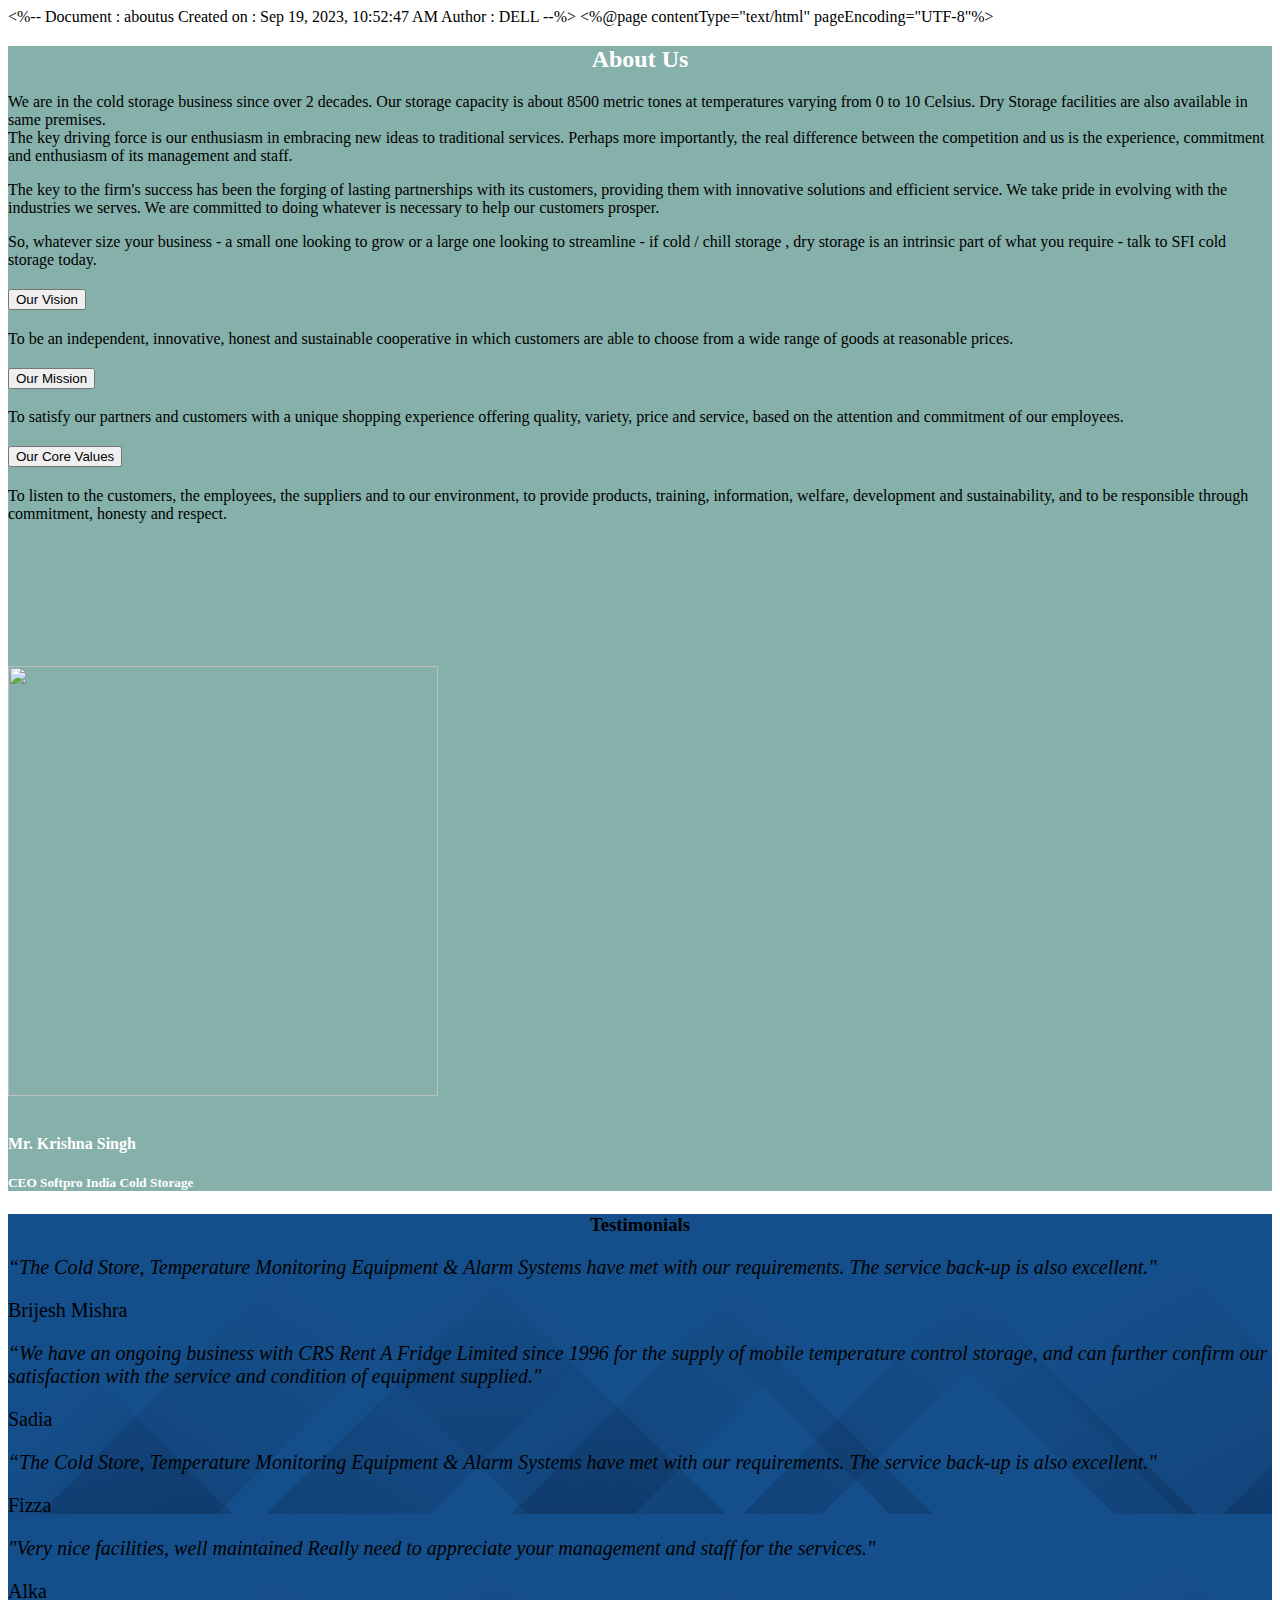
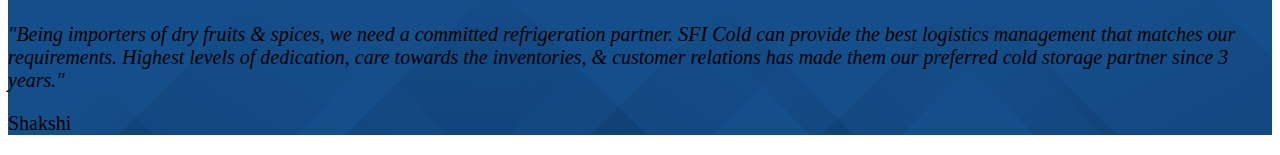
==== aboutus.html @ a3cbcc3d "Rename aboutus.HTML to aboutus.html" ====
<%-- 
    Document   : aboutus
    Created on : Sep 19, 2023, 10:52:47 AM
    Author     : DELL
--%>

<%@page contentType="text/html" pageEncoding="UTF-8"%>
<!DOCTYPE html>
<html>
    <head>
        <meta http-equiv="Content-Type" content="text/html; charset=UTF-8">
        <title>JSP Page</title>
         <link href="css/bootstrap.css" rel="stylesheet" type="text/css"/>
        <link href="css/style.css" rel="stylesheet" type="text/css"/>
        <link href="css/animate.min.css" rel="stylesheet" type="text/css">
        <script src="js/bootstrap.bundle.js" type="text/javascript"></script>
        <script src="js/wow.min.js" type="text/javascript"></script>
        <script>
              new WOW().init();
         </script>
         <style>
             #testbg{
                      background-image: url("data:image/svg+xml,%3csvg xmlns='http://www.w3.org/2000/svg' version='1.1' xmlns:xlink='http://www.w3.org/1999/xlink' xmlns:svgjs='http://svgjs.dev/svgjs' width='1440' height='300' preserveAspectRatio='none' viewBox='0 0 1440 300'%3e%3cg mask='url(%26quot%3b%23SvgjsMask1027%26quot%3b)' fill='none'%3e%3crect width='1440' height='300' x='0' y='0' fill='rgba(21%2c 79%2c 139%2c 1)'%3e%3c/rect%3e%3cpath d='M31 300L331 0L509.5 0L209.5 300z' fill='url(%26quot%3b%23SvgjsLinearGradient1028%26quot%3b)'%3e%3c/path%3e%3cpath d='M258.6 300L558.6 0L722.1 0L422.1 300z' fill='url(%26quot%3b%23SvgjsLinearGradient1028%26quot%3b)'%3e%3c/path%3e%3cpath d='M503.20000000000005 300L803.2 0L926.2 0L626.2 300z' fill='url(%26quot%3b%23SvgjsLinearGradient1028%26quot%3b)'%3e%3c/path%3e%3cpath d='M734.8000000000001 300L1034.8000000000002 0L1114.3000000000002 0L814.3000000000001 300z' fill='url(%26quot%3b%23SvgjsLinearGradient1028%26quot%3b)'%3e%3c/path%3e%3cpath d='M1420 300L1120 0L872.5 0L1172.5 300z' fill='url(%26quot%3b%23SvgjsLinearGradient1029%26quot%3b)'%3e%3c/path%3e%3cpath d='M1188.4 300L888.4000000000001 0L805.9000000000001 0L1105.9 300z' fill='url(%26quot%3b%23SvgjsLinearGradient1029%26quot%3b)'%3e%3c/path%3e%3cpath d='M924.8 300L624.8 0L581.3 0L881.3 300z' fill='url(%26quot%3b%23SvgjsLinearGradient1029%26quot%3b)'%3e%3c/path%3e%3cpath d='M717.1999999999999 300L417.19999999999993 0L219.19999999999993 0L519.1999999999999 300z' fill='url(%26quot%3b%23SvgjsLinearGradient1029%26quot%3b)'%3e%3c/path%3e%3cpath d='M1215.0385736154765 300L1440 75.03857361547654L1440 300z' fill='url(%26quot%3b%23SvgjsLinearGradient1028%26quot%3b)'%3e%3c/path%3e%3cpath d='M0 300L224.96142638452346 300L 0 75.03857361547654z' fill='url(%26quot%3b%23SvgjsLinearGradient1029%26quot%3b)'%3e%3c/path%3e%3c/g%3e%3cdefs%3e%3cmask id='SvgjsMask1027'%3e%3crect width='1440' height='300' fill='white'%3e%3c/rect%3e%3c/mask%3e%3clinearGradient x1='0%25' y1='100%25' x2='100%25' y2='0%25' id='SvgjsLinearGradient1028'%3e%3cstop stop-color='rgba(3%2c 15%2c 41%2c 0.2)' offset='0'%3e%3c/stop%3e%3cstop stop-opacity='0' stop-color='rgba(3%2c 15%2c 41%2c 0.2)' offset='0.66'%3e%3c/stop%3e%3c/linearGradient%3e%3clinearGradient x1='100%25' y1='100%25' x2='0%25' y2='0%25' id='SvgjsLinearGradient1029'%3e%3cstop stop-color='rgba(3%2c 15%2c 41%2c 0.2)' offset='0'%3e%3c/stop%3e%3cstop stop-opacity='0' stop-color='rgba(3%2c 15%2c 41%2c 0.2)' offset='0.66'%3e%3c/stop%3e%3c/linearGradient%3e%3c/defs%3e%3c/svg%3e");
                  }
                  #abtbg{
                  background-image: url("data:image/svg+xml,%3csvg xmlns='http://www.w3.org/2000/svg' version='1.1' xmlns:xlink='http://www.w3.org/1999/xlink' xmlns:svgjs='http://svgjs.dev/svgjs' width='1440' height='600' preserveAspectRatio='none' viewBox='0 0 1440 600'%3e%3cg mask='url(%26quot%3b%23SvgjsMask1364%26quot%3b)' fill='none'%3e%3crect width='1440' height='600' x='0' y='0' fill='url(%26quot%3b%23SvgjsLinearGradient1365%26quot%3b)'%3e%3c/rect%3e%3cpath d='M0 0L222.91 0L0 118.39z' fill='rgba(255%2c 255%2c 255%2c .1)'%3e%3c/path%3e%3cpath d='M0 118.39L222.91 0L890.43 0L0 201.06z' fill='rgba(255%2c 255%2c 255%2c .075)'%3e%3c/path%3e%3cpath d='M0 201.06L890.43 0L909.1099999999999 0L0 358.59000000000003z' fill='rgba(255%2c 255%2c 255%2c .05)'%3e%3c/path%3e%3cpath d='M0 358.59000000000003L909.1099999999999 0L1112.9499999999998 0L0 381.93z' fill='rgba(255%2c 255%2c 255%2c .025)'%3e%3c/path%3e%3cpath d='M1440 600L886.32 600L1440 556.65z' fill='rgba(0%2c 0%2c 0%2c .1)'%3e%3c/path%3e%3cpath d='M1440 556.65L886.32 600L774.82 600L1440 280.34999999999997z' fill='rgba(0%2c 0%2c 0%2c .075)'%3e%3c/path%3e%3cpath d='M1440 280.34999999999997L774.82 600L625.84 600L1440 209.90999999999997z' fill='rgba(0%2c 0%2c 0%2c .05)'%3e%3c/path%3e%3cpath d='M1440 209.90999999999997L625.84 600L605.33 600L1440 83.63999999999997z' fill='rgba(0%2c 0%2c 0%2c .025)'%3e%3c/path%3e%3c/g%3e%3cdefs%3e%3cmask id='SvgjsMask1364'%3e%3crect width='1440' height='600' fill='white'%3e%3c/rect%3e%3c/mask%3e%3clinearGradient x1='85.42%25' y1='135%25' x2='14.58%25' y2='-35%25' gradientUnits='userSpaceOnUse' id='SvgjsLinearGradient1365'%3e%3cstop stop-color='%230e2a47' offset='0'%3e%3c/stop%3e%3cstop stop-color='rgba(21%2c 116%2c 239%2c 1)' offset='1'%3e%3c/stop%3e%3c/linearGradient%3e%3c/defs%3e%3c/svg%3e");
                  }
         </style>
    </head>
    <body>
        <div class="container-fluid">
            <jsp:include page="header.jsp"/>
            
            <div class="row mt-2 text-light" id="abtbg">
                <!--<div class="col-sm-" style="min-height: 600px; "></div>-->
                
                <div class="col-sm-8 mt-2 wow fadeIn" style="min-height: 600px;background-color: #86b0aa ">
                    <h2 class="mt-2" style="text-align: center; color: white;">About Us</h2>
                    <p class="mt-4">We are in the cold storage business since over 2 decades. Our storage capacity is about 8500 metric tones at temperatures varying from 0 to 10 Celsius. Dry Storage facilities are also available in same premises.<br>The key driving force is our enthusiasm in embracing new ideas to traditional services. Perhaps more importantly, the real difference between the competition and us is the experience, commitment and enthusiasm of its management and staff.</p>
                    <p>The key to the firm's success has been the forging of lasting partnerships with its customers, providing them with innovative solutions and efficient service. We take pride in evolving with the industries we serves. We are committed to doing whatever is necessary to help our customers prosper.</p>
                    <p>So, whatever size your business - a small one looking to grow or a large one looking to streamline - if cold / chill storage , dry storage is an intrinsic part of what you require - talk to SFI cold storage today.</p>
                    <div class="accordion" id="accordionExample">
                    <div class="accordion-item">
                      <h2 class="accordion-header">
                        <button class="accordion-button" type="button" data-bs-toggle="collapse" data-bs-target="#collapseOne"  aria-controls="collapseOne">
                          Our Vision
                        </button>
                      </h2>
                      <div id="collapseOne" class="accordion-collapse collapse show" data-bs-parent="#accordionExample">
                        <div class="accordion-body">
                          To be an independent, innovative, honest and sustainable cooperative in which customers are able to choose from a wide range of goods at reasonable prices.
                        </div>
                      </div>
                    </div>
                    <div class="accordion-item">
                      <h2 class="accordion-header">
                        <button class="accordion-button collapsed" type="button" data-bs-toggle="collapse" data-bs-target="#collapseTwo"  aria-controls="collapseTwo">
                          Our Mission 
                        </button>
                      </h2>
                      <div id="collapseTwo" class="accordion-collapse collapse" data-bs-parent="#accordionExample">
                        <div class="accordion-body">
                          To satisfy our partners and customers with a unique shopping experience offering quality, variety, price and service, based on the attention and commitment of our employees.
                        </div>
                      </div>
                    </div>
                    <div class="accordion-item">
                      <h2 class="accordion-header">
                        <button class="accordion-button collapsed" type="button" data-bs-toggle="collapse" data-bs-target="#collapseThree"  aria-controls="collapseThree">
                          Our Core Values
                        </button>
                      </h2>
                      <div id="collapseThree" class="accordion-collapse collapse" data-bs-parent="#accordionExample">
                        <div class="accordion-body">
                          To listen to the customers, the employees, the suppliers and to our environment, to provide products, training, information, welfare, development and sustainability, and to be responsible through commitment, honesty and respect.
                        </div>
                      </div>
                    </div>
                  </div>
                </div>
                
                <div class="col-sm-4" style="min-height: 500px;background: linear-gradient(to right, #86b0aa, #86b0aa); color: white;">
                    <img src="images/Krishna.jpg"  style="margin-top:20px; width: 430px "/><br><br>
                    <h4>Mr. Krishna Singh </h4>
                    <h5>CEO Softpro India Cold Storage</h5>
                </div>
            </div>
            
           
            
            <div class="row mt-2 text-light" style="min-height: 300px;background-color:#86b0aa" id="testbg";>
                <h3 align="center" class="mt-4">Testimonials </h3>
                <div class="col-sm-2"></div>
                <div class="col-sm-8">
                    <div id="carouselExampleAutoplaying" class="carousel slide" data-bs-ride="carousel">
                    <div class="carousel-inner wow slideInRight" >
                        <div class="carousel-item active ">
                            <p style="font-size: 20px; font-style: italic;">“The Cold Store, Temperature Monitoring Equipment & Alarm Systems have met with our requirements.  The service back-up is also excellent."</p>
                            <p style="font-size: 20px;">Brijesh Mishra</p>
                        </div>
                        <div class="carousel-item">
                            <p style="font-size: 20px; font-style: italic;">“We have an ongoing business with CRS Rent A Fridge Limited since 1996 for the supply of mobile temperature control storage, and can further confirm our satisfaction with the service and condition of equipment supplied."</p>
                            <p style="font-size: 20px;">Sadia</p>
                        </div>
                        <div class="carousel-item">
                            <p style="font-size: 20px; font-style: italic;">“The Cold Store, Temperature Monitoring Equipment & Alarm Systems have met with our requirements.  The service back-up is also excellent."</p>
                            <p style="font-size: 20px;">Fizza</p>
                        </div>
                        <div class="carousel-item">
                            <p style="font-size: 20px; font-style: italic;">"Very nice facilities, well maintained Really need to appreciate your management and staff for the services."</p>
                            <p style="font-size: 20px;">Alka</p>
                        </div>
                        <div class="carousel-item">
                            <p style="font-size: 20px; font-style: italic;">"Being importers of dry fruits & spices, we need a committed refrigeration partner. SFI Cold can provide the best logistics management that matches our requirements. Highest levels of dedication, care towards the inventories, & customer relations has made them our preferred cold storage partner since 3 years."</p>
                            <p style="font-size: 20px;">Shakshi</p>
                        </div>
                    </div>
                    
                </div>
                </div>
                
                
                <div class="col-sm-2"></div>
                
            </div>
            
            <jsp:include page="footer.jsp"/>
        </div>
    </body>
</html>
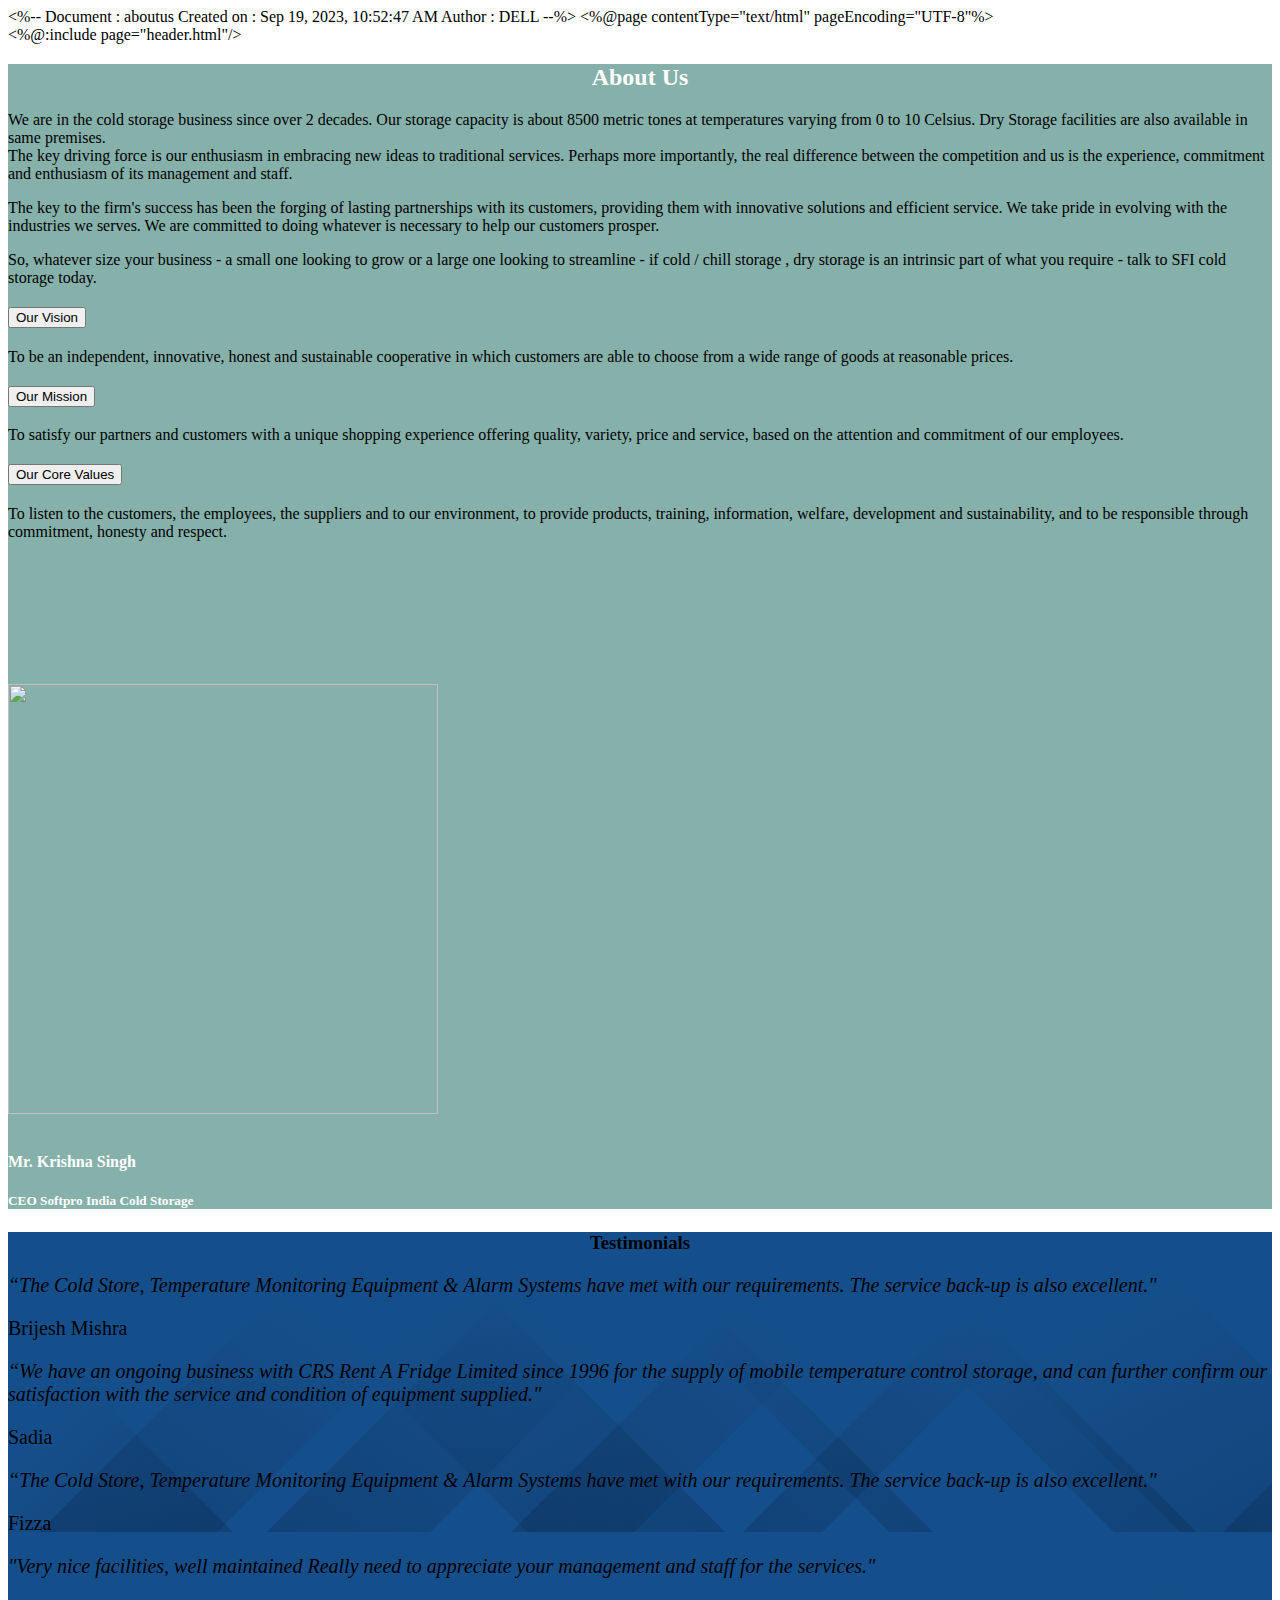
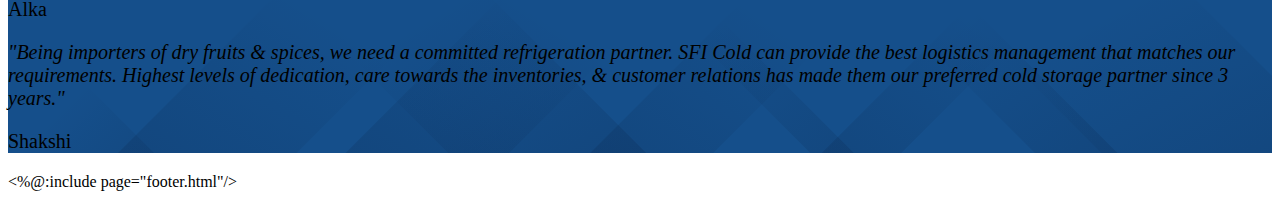
==== commit be5fc36d: "Update aboutus.html" ====
--- a/aboutus.html
+++ b/aboutus.html
@@ -29,7 +29,7 @@
     </head>
     <body>
         <div class="container-fluid">
-            <jsp:include page="header.jsp"/>
+            <%@:include page="header.html"/>
             
             <div class="row mt-2 text-light" id="abtbg">
                 <!--<div class="col-sm-" style="min-height: 600px; "></div>-->
@@ -124,7 +124,7 @@
                 
             </div>
             
-            <jsp:include page="footer.jsp"/>
+            <%@:include page="footer.html"/>
         </div>
     </body>
 </html>
